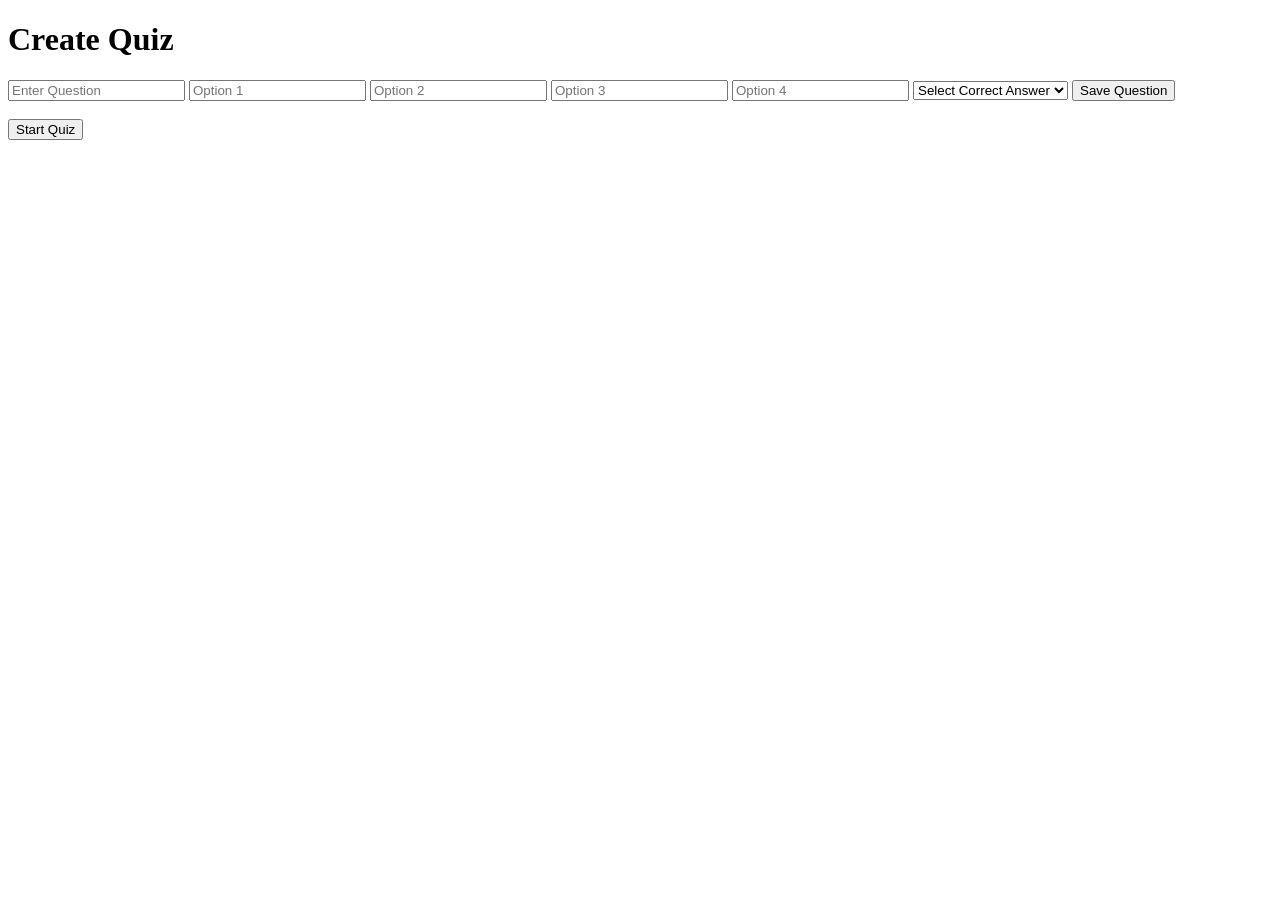
==== create.html @ efc0ea62 "Add files via upload" ====
<!DOCTYPE html>
<html lang="en">
<head>
    <meta charset="UTF-8">
    <meta name="viewport" content="width=device-width, initial-scale=1.0">
    <title>Create Quiz</title>
    <link rel="stylesheet" href="../css/style.css">
</head>
<body>

<header>
    <h1>Create Quiz</h1>
</header>

<div class="container">

    <input type="text" id="question" placeholder="Enter Question">

    <input type="text" id="option1" placeholder="Option 1">

    <input type="text" id="option2" placeholder="Option 2">

    <input type="text" id="option3" placeholder="Option 3">

    <input type="text" id="option4" placeholder="Option 4">

    <select id="answer">
        <option value="">Select Correct Answer</option>
        <option value="0">Option 1</option>
        <option value="1">Option 2</option>
        <option value="2">Option 3</option>
        <option value="3">Option 4</option>
    </select>

    <button onclick="saveQuestion()">Save Question</button>

    <br><br>

    <a href="quiz.html">
        <button>Start Quiz</button>
    </a>

</div>
<script src="../jss/create.js"></script>

</body>
</html>
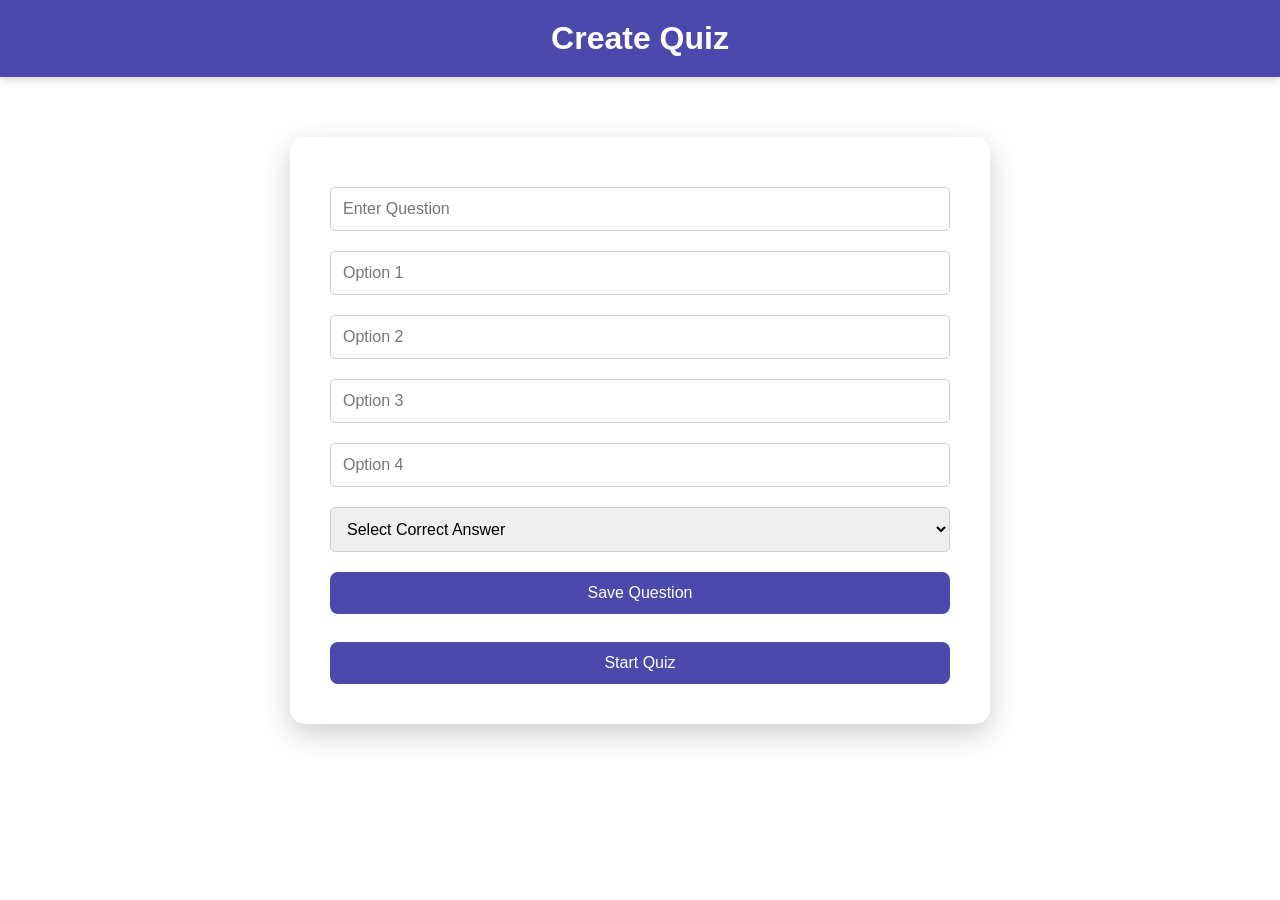
==== commit f4711db0: "Update create.html to use local stylesheet and script" ====
--- a/create.html
+++ b/create.html
@@ -4,7 +4,7 @@
     <meta charset="UTF-8">
     <meta name="viewport" content="width=device-width, initial-scale=1.0">
     <title>Create Quiz</title>
-    <link rel="stylesheet" href="../css/style.css">
+    <link rel="stylesheet" href="style.css">
 </head>
 <body>
 
@@ -41,7 +41,7 @@
     </a>
 
 </div>
-<script src="../jss/create.js"></script>
+<script src="create.js"></script>
 
 </body>
-</html>+</html>
--- a/style.css
+++ b/style.css
@@ -0,0 +1,96 @@
+*{
+    margin:0;
+    padding:0;
+    box-sizing:border-box;
+    font-family:Arial, Helvetica, sans-serif;
+}
+
+body{
+    background:red(135deg,#667eea,#764ba2);
+    min-height:100vh;
+}
+
+header{
+    background:#4b49ac;
+    color:white;
+    padding:20px;
+    text-align:center;
+    box-shadow:0 2px 10px rgba(0,0,0,.2);
+}
+
+.container{
+    width:80%;
+    max-width:700px;
+    margin:60px auto;
+    background:white;
+    padding:40px;
+    border-radius:15px;
+    text-align:center;
+    box-shadow:0 10px 30px rgba(0,0,0,.2);
+}
+
+.container h2{
+    margin-bottom:15px;
+}
+
+.container p{
+    margin-bottom:30px;
+    color:#555;
+}
+
+.buttons{
+    display:flex;
+    justify-content:center;
+    gap:20px;
+    flex-wrap:wrap;
+}
+
+input,
+select{
+    width:100%;
+    padding:12px;
+    margin:10px 0;
+    border:1px solid #ccc;
+    border-radius:5px;
+    font-size:16px;
+}
+
+button{
+    width:100%;
+    padding:12px;
+    margin-top:10px;
+    background:#4b49ac;
+    color:white;
+    border:none;
+    border-radius:8px;
+    cursor:pointer;
+    transition:0.3s;
+    font-size:16px;
+}
+
+button:hover{
+    background:#2e2b7f;
+    transform:scale(1.03);
+}
+
+.option{
+    background:#eeeeee;
+    padding:12px;
+    margin:10px 0;
+    border-radius:5px;
+    cursor:pointer;
+    transition:.3s;
+}
+
+.option:hover{
+    background:#4b49ac;
+    color:white;
+}
+
+footer{
+    margin-top:100px;
+    text-align:center;
+    padding:20px;
+    background:#4b49ac;
+    color:white;
+}
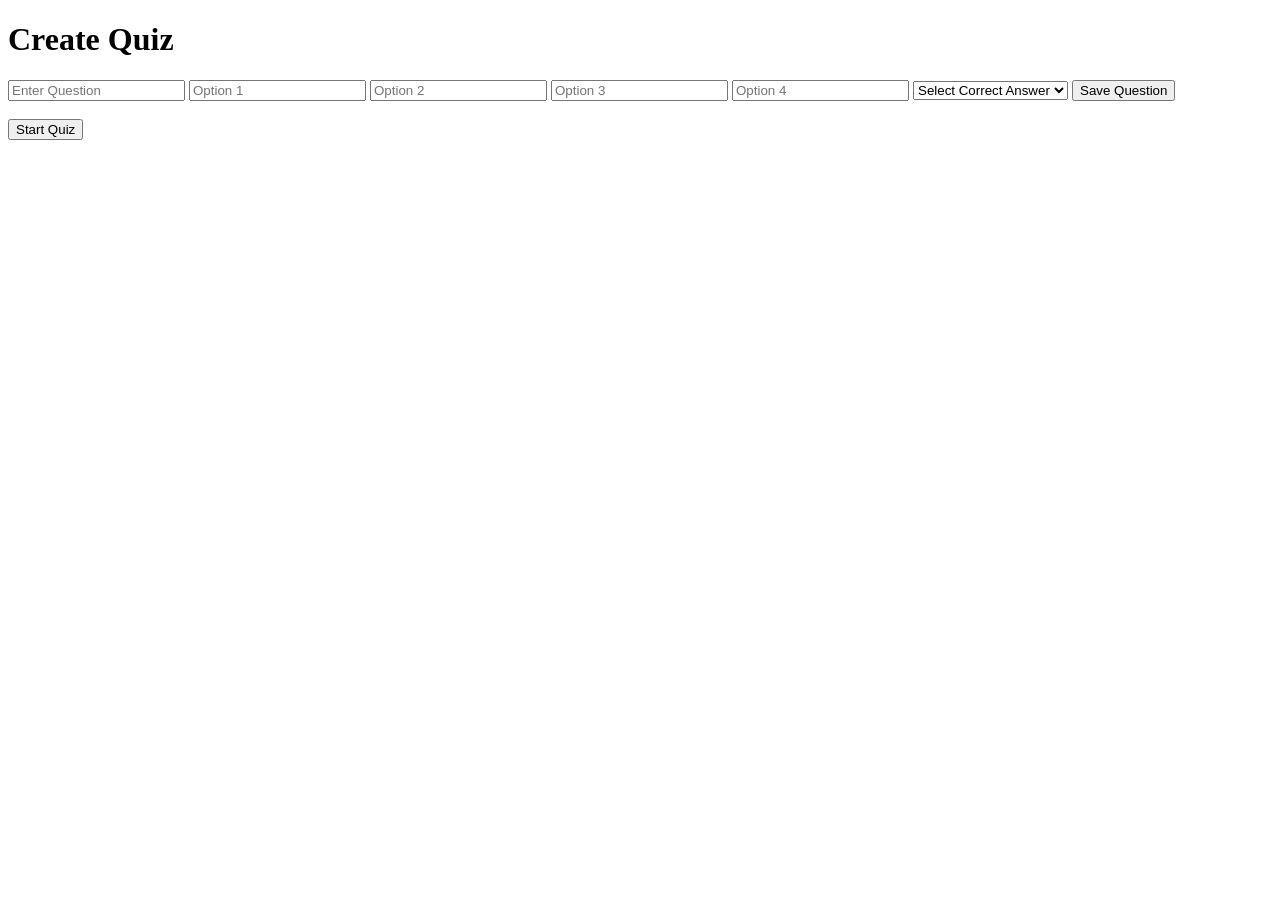
==== commit 80c49fd8: "Fix paths for CSS and JS in create.html Updated the stylesheet and script paths in create.html." ====
--- a/create.html
+++ b/create.html
@@ -4,7 +4,7 @@
     <meta charset="UTF-8">
     <meta name="viewport" content="width=device-width, initial-scale=1.0">
     <title>Create Quiz</title>
-    <link rel="stylesheet" href="style.css">
+    <link rel="stylesheet" href="../css/style.css">
 </head>
 <body>
 
@@ -41,7 +41,7 @@
     </a>
 
 </div>
-<script src="create.js"></script>
+<script src="../css/create.js"></script>
 
 </body>
 </html>
